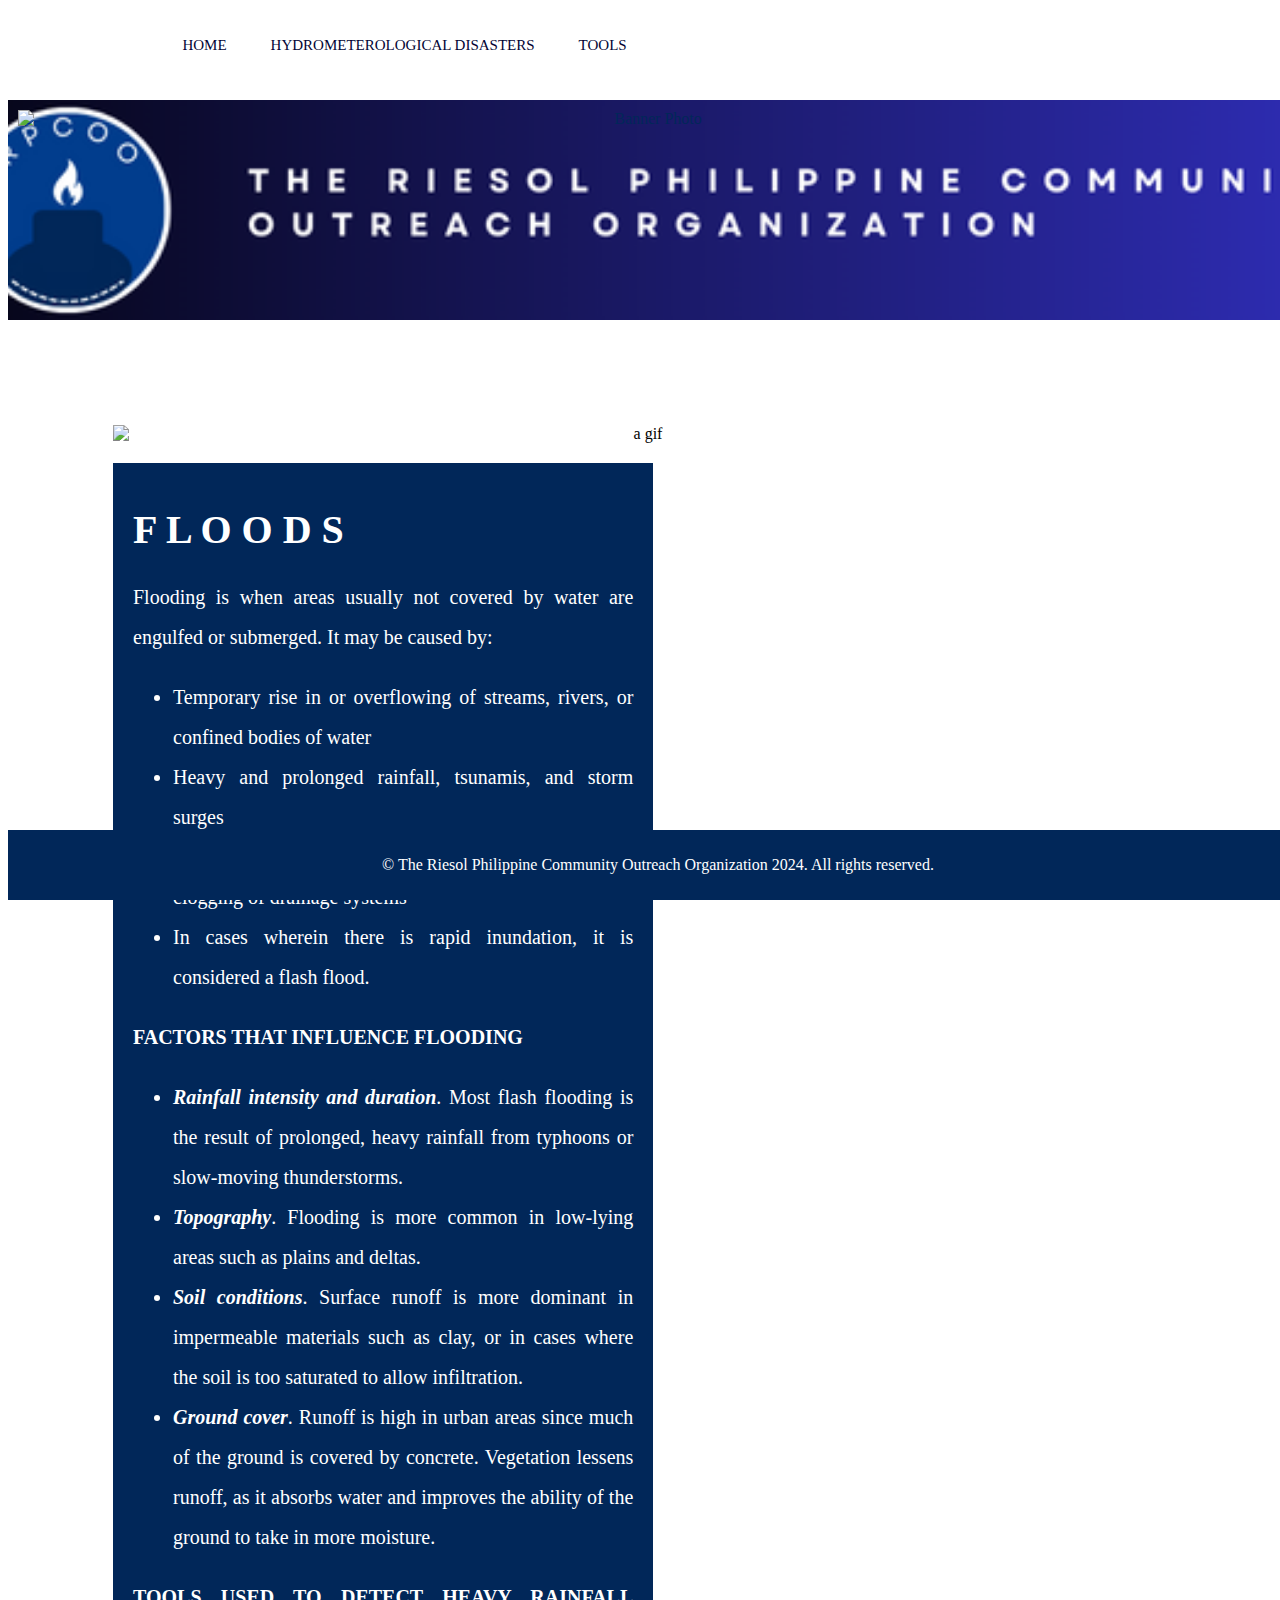
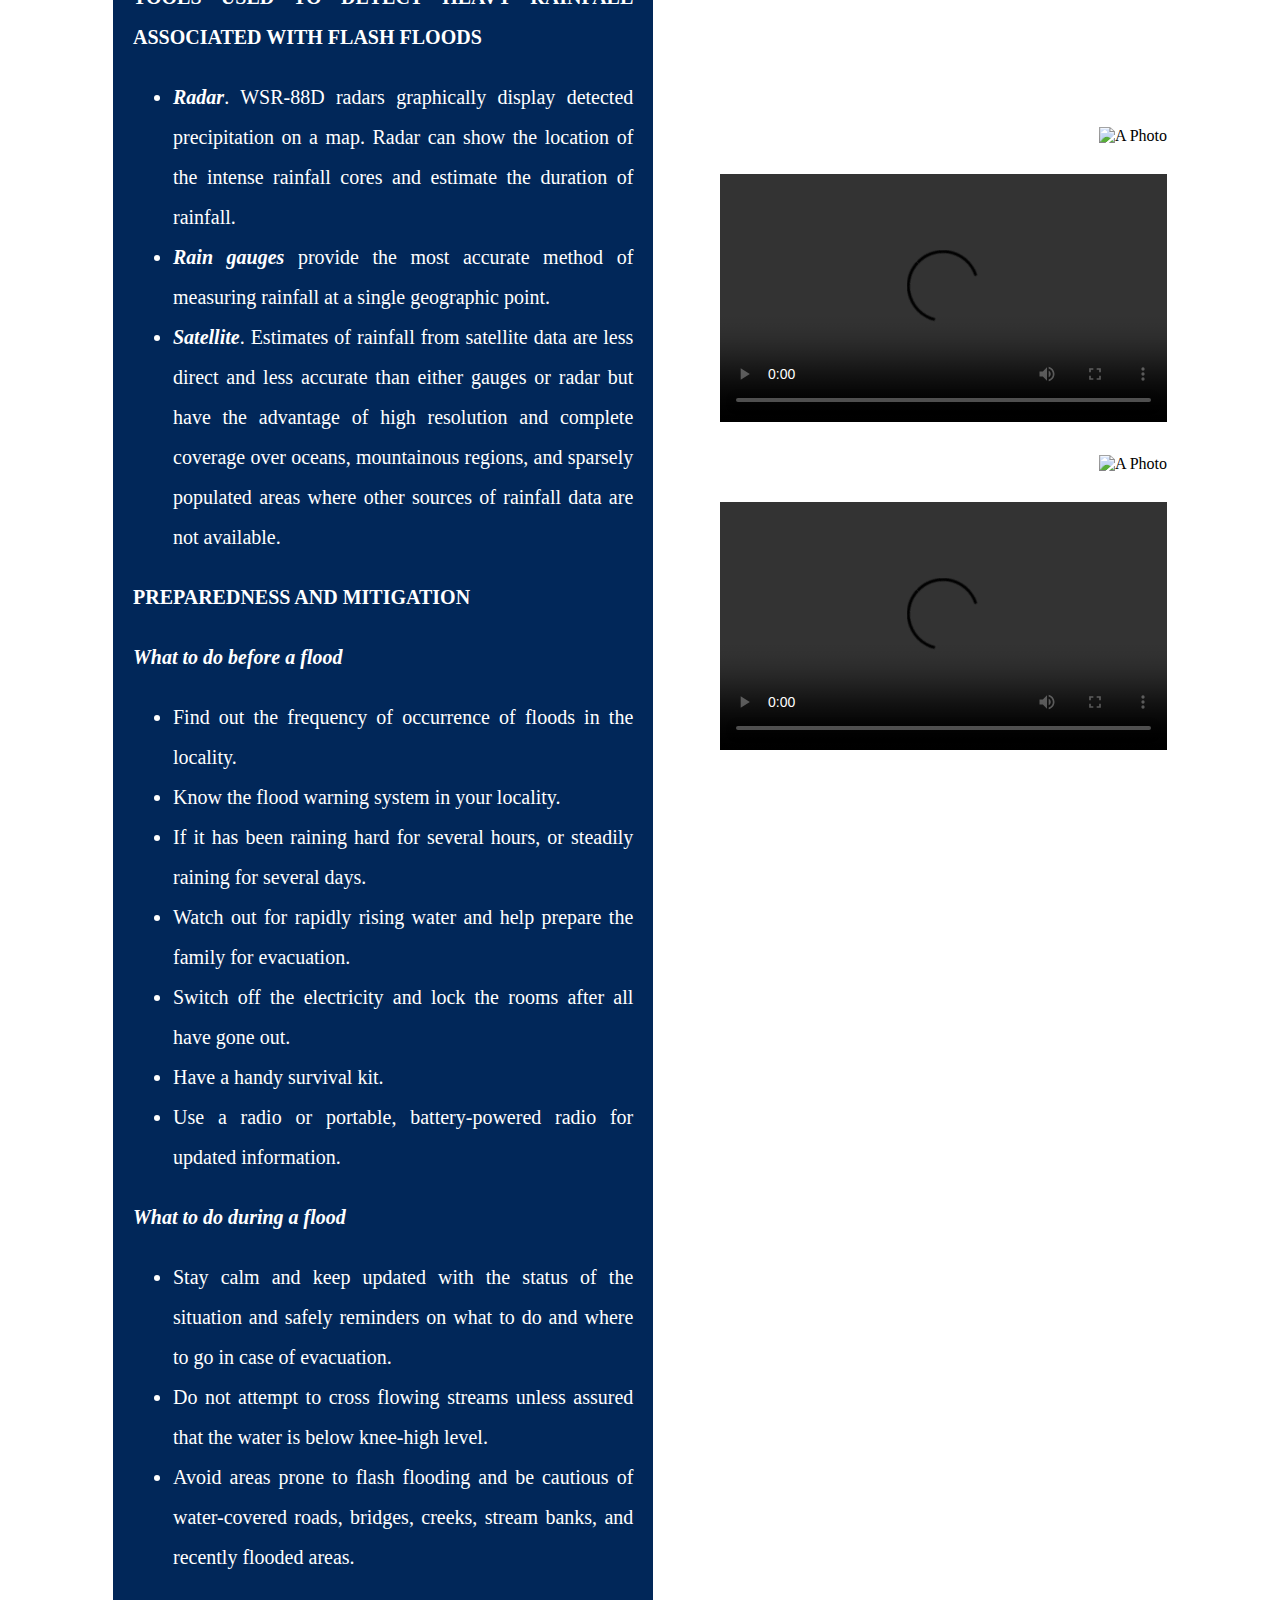
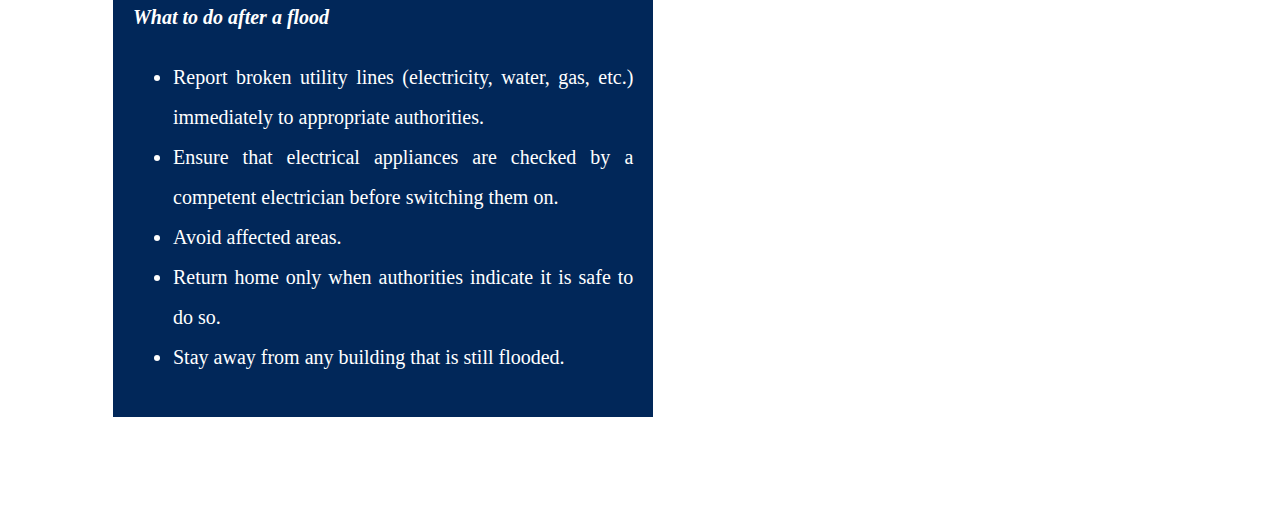
==== Floods.html @ 6806ab6b "a website" ====
<!DOCTYPE html>
<html lang="en">
<head>
    <meta charset="UTF-8">
    <meta name="viewport" content="width=device-width, initial-scale=1.0">
    <title>The Riesol Philippine Community Outreach Organization</title>
    <style>
        body {
            font-family: Times Georgia, 'Times New Roman', Times, serif;
            background-color: #f0;
        }
        header {
            background-color: #FFFFFF;
            color: #012759;
            padding: 10px;
            text-align: center;
            width: 100%;
            height: 200px; 
            background-image: url('official.png');
            background-size: cover;
            background-position: center;
            margin-top: 100px;
        }
        nav{
    width: 100%;
    position: absolute;
    top: 0;
    left: 0;
    padding: 20px 8%;
    display: flex;
    align-items: center;
    justify-content: space-between;
}

nav .logo{
    width: 80px;
}
nav ul li{
    list-style-type: none;
    display: inline-block;
    margin-left: 40px;
}
nav ul li a{
    text-decoration: none;
    color: #020435;
    font-size: 15px;
}
        section {
            padding: 105px;
            text-align: center;
        }
        footer {
            background-color: #012759;
            color: #fff;
            padding: 10px;
            text-align: center;
            position: fixed;
            width: 100%;
            bottom: 0;
        }
        .sub-text {
            text-align: justify;
        }
        .container {
            display: flex;
            flex-direction: row;
            justify-content: center;
            align-items: center;
            margin-top: 20px;
        }
        .shape1 {
            width: 180%; 
            height: auto;
            background-color: #012759;
            text-align: justify;
            line-height: 40px;
            font-size: 20px;
            color: #fff;
            padding: 20px;
        }
        .content {
            text-align: right; 		
            margin-top: 30px;
        }
        .content img,
        .content video {
            max-width: 87%;
            height: auto;
            margin-bottom: 29px;
        }
	.banner {
            max-width: 130%; 
            height: 100%; 
            display: block; 
            margin: 0 auto; 
        h1 {
            font-size: 50px; 
        }
    </style>
</head>
<body>
    <nav>
       <ul>
            <li><a href="C:\Users\Personal\Downloads\RIESOL HTML\index.html">HOME</a></li>
            <li><a href="C:\Users\Personal\Downloads\RIESOL HTML\full.html">HYDROMETEROLOGICAL DISASTERS</a></li>
            <li><a href="C:\Users\Personal\Downloads\RIESOL HTML\toolsfull.html">TOOLS</a></li>    
        </ul>
    </nav> 
    <header>
        <img class="banner" src="C:\Users\Personal\Downloads\RIESOL HTML\official.png" alt="Banner Photo">
    </header>
<section> 

<img class="banner" src="C:\Users\Personal\Downloads\RIESOL HTML\flood.gif" alt="a gif">
</div>
    <div class="container">
        <div class="shape1">
            <div class="sub-text">
                <h1>F L O O D S</h1>
                <p> Flooding is when areas usually not covered by water are engulfed or submerged. It may be caused by: </p>
                <ul>
                    <li> Temporary rise in or overflowing of streams, rivers, or confined bodies of water </li>
                    <li> Heavy and prolonged rainfall, tsunamis, and storm surges </li>
                    <li> Failure of manmade structures such as dams and clogging of drainage systems </li>
                    <li> In cases wherein there is rapid inundation, it is considered a flash flood. </li>
                </ul>
                <p><b> FACTORS THAT INFLUENCE FLOODING </b></p>
                <ul>
                    <li> <b><i>Rainfall intensity and duration</b></i>. Most flash flooding is the result of prolonged, heavy rainfall from typhoons or slow-moving thunderstorms. </li>
                    <li> <b><i>Topography</b></i>. Flooding is more common in low-lying areas such as plains and deltas. </li>
                    <li> <b><i>Soil conditions</b></i>. Surface runoff is more dominant in impermeable materials such as clay, or in cases where the soil is too saturated to allow infiltration. </li>
                    <li> <b><i>Ground cover</b></i>. Runoff is high in urban areas since much of the ground is covered by concrete. Vegetation lessens runoff, as it absorbs water and improves the ability of the ground to take in more moisture. </li>
                </ul>
                <p><b> TOOLS USED TO DETECT HEAVY RAINFALL ASSOCIATED WITH FLASH FLOODS </b></p>
                <ul>
                    <li> <b><i>Radar</b></i>. WSR-88D radars graphically display detected precipitation on a map. Radar can show the location of the intense rainfall cores and estimate the duration of rainfall. </li>
                    <li> <b><i>Rain gauges</b></i> provide the most accurate method of measuring rainfall at a single geographic point. </li>
                    <li> <b><i>Satellite</b></i>. Estimates of rainfall from satellite data are less direct and less accurate than either gauges or radar but have the advantage of high resolution and complete coverage over oceans, mountainous regions, and sparsely populated areas where other sources of rainfall data are not available. </li>
                </ul>
                <p><b> PREPAREDNESS AND MITIGATION </b></p>
                <p><b><i> What to do before a flood </p></b></i>
                <ul> 
                    <li> Find out the frequency of occurrence of floods in the locality. </li>
                    <li> Know the flood warning system in your locality. </li>
                    <li> If it has been raining hard for several hours, or steadily raining for several days. </li>
                    <li> Watch out for rapidly rising water and help prepare the family for evacuation. </li>
                    <li> Switch off the electricity and lock the rooms after all have gone out. </li>
                    <li> Have a handy survival kit. </li>
                    <li> Use a radio or portable, battery-powered radio for updated information. </li>
                </ul>
                <p><b><i> What to do during a flood </p></b></i>
                <ul>
                    <li> Stay calm and keep updated with the status of the situation and safely reminders on what to do and where to go in case of evacuation. </li>
                    <li> Do not attempt to cross flowing streams unless assured that the water is below knee-high level. </li>
                    <li> Avoid areas prone to flash flooding and be cautious of water-covered roads, bridges, creeks, stream banks, and recently flooded areas. </li>
                </ul>
                <p><b><i> What to do after a flood </p></b></i>
                <ul>
                    <li> Report broken utility lines (electricity, water, gas, etc.) immediately to appropriate authorities. </li>
                    <li> Ensure that electrical appliances are checked by a competent electrician before switching them on. </li>
                    <li> Avoid affected areas.</li>
                    <li> Return home only when authorities indicate it is safe to do so. </li>
                    <li> Stay away from any building that is still flooded. </li>
                </ul>
            </div>
        </div>
        <div class="content">
            <img src="C:\Users\Personal\Downloads\RIESOL HTML\shh.png" alt="A Photo">
            <video controls width="900" height="500">
                <source src="C:\Users\Personal\Downloads\RIESOL HTML\ehe.mp4" type="video/mp4">
            </video>
        <img src="C:\Users\Personal\Downloads\RIESOL HTML\2 (1).png" alt="A Photo">
        <video controls width="900" height="500">
            <source src="C:\Users\Personal\Downloads\RIESOL HTML\2.mp4" type="video/mp4">
        </video>
    </div>
</section>
<footer>
    <p>&copy; The Riesol Philippine Community Outreach Organization 2024. All rights reserved.</p>
</footer>

</body>
</html>
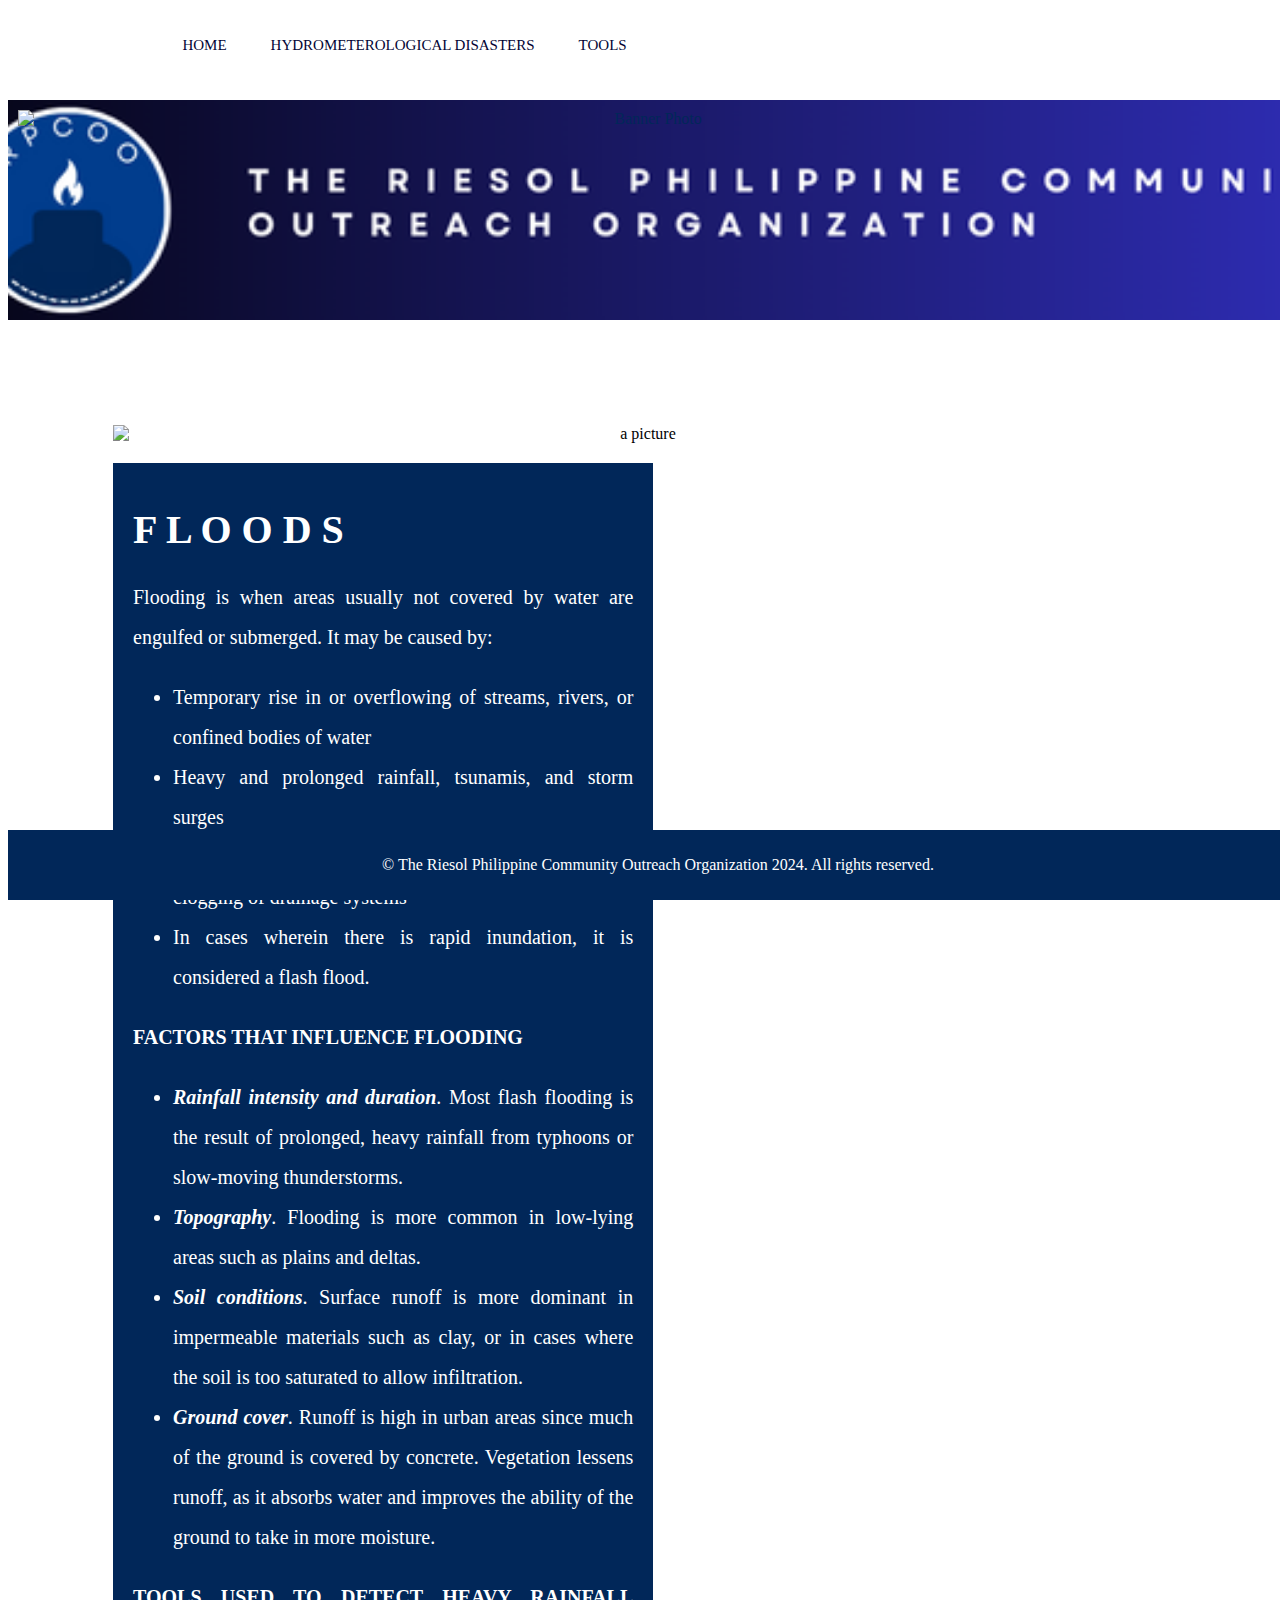
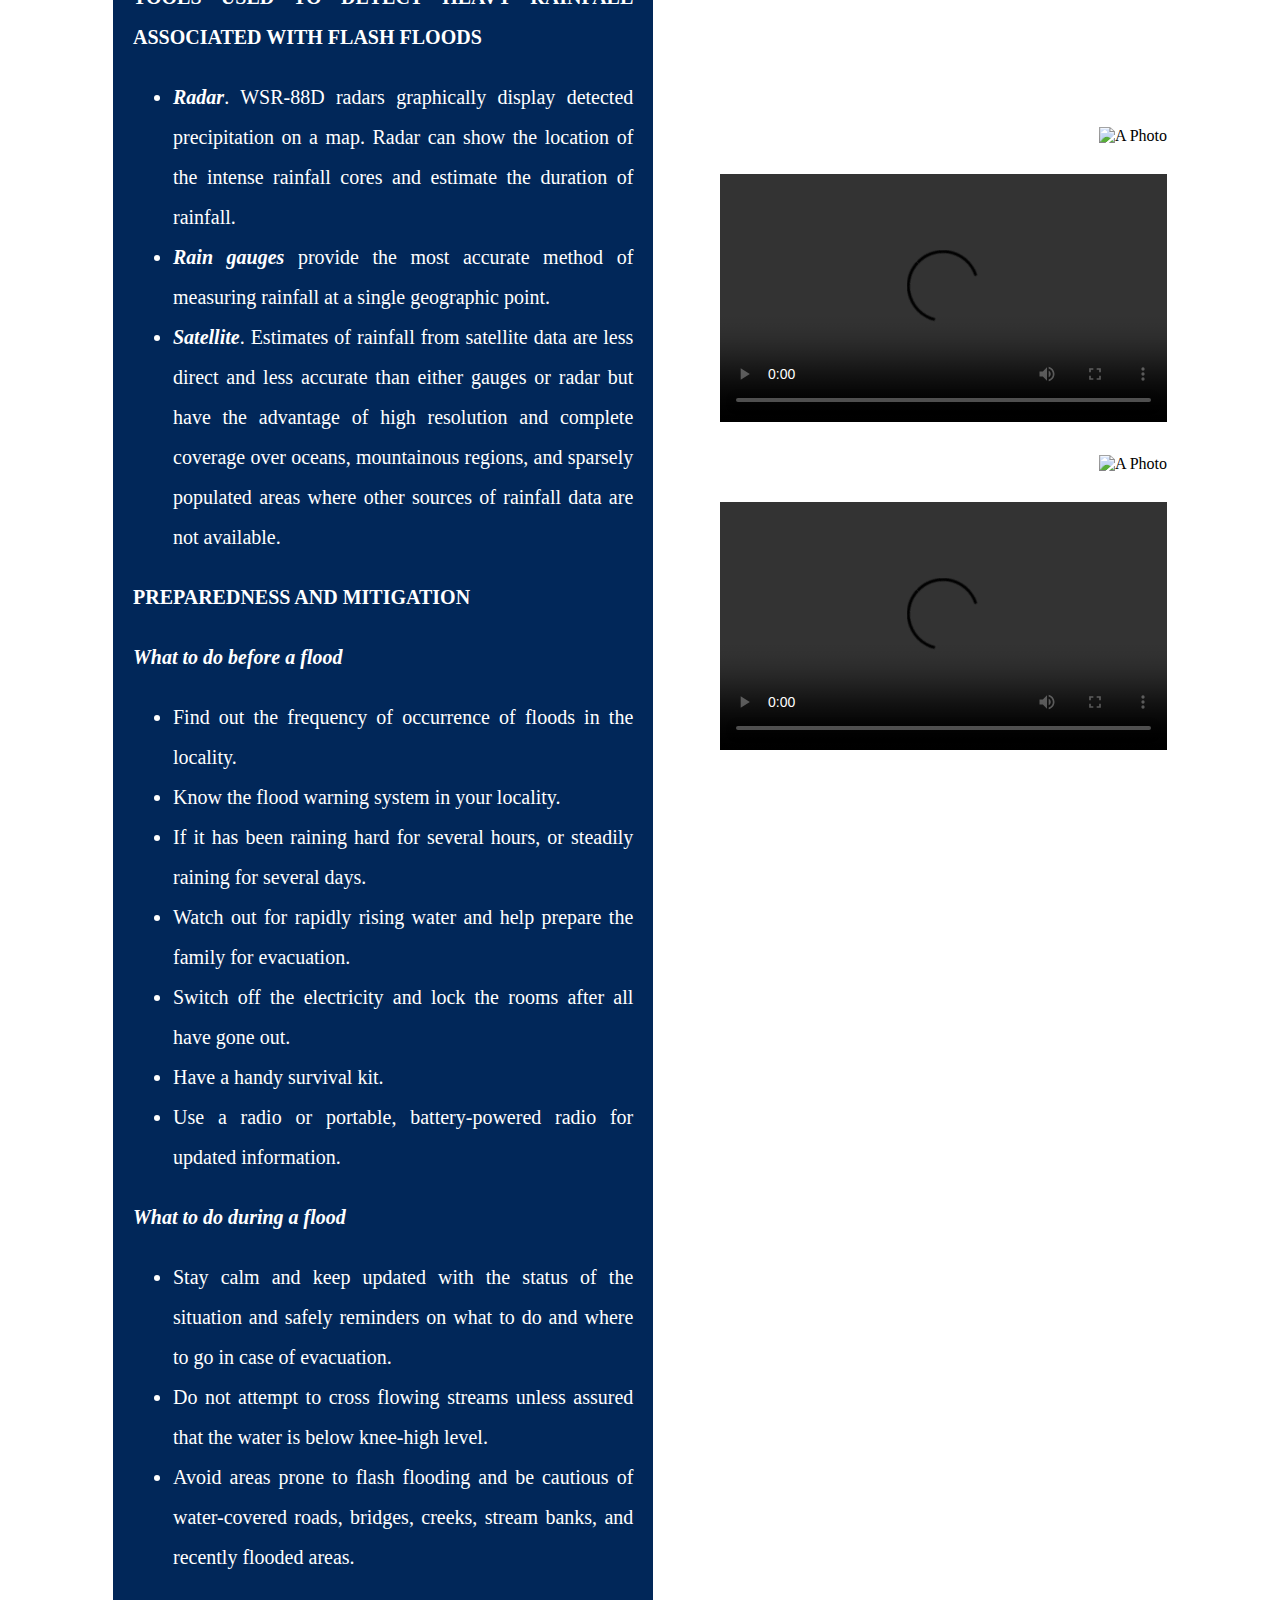
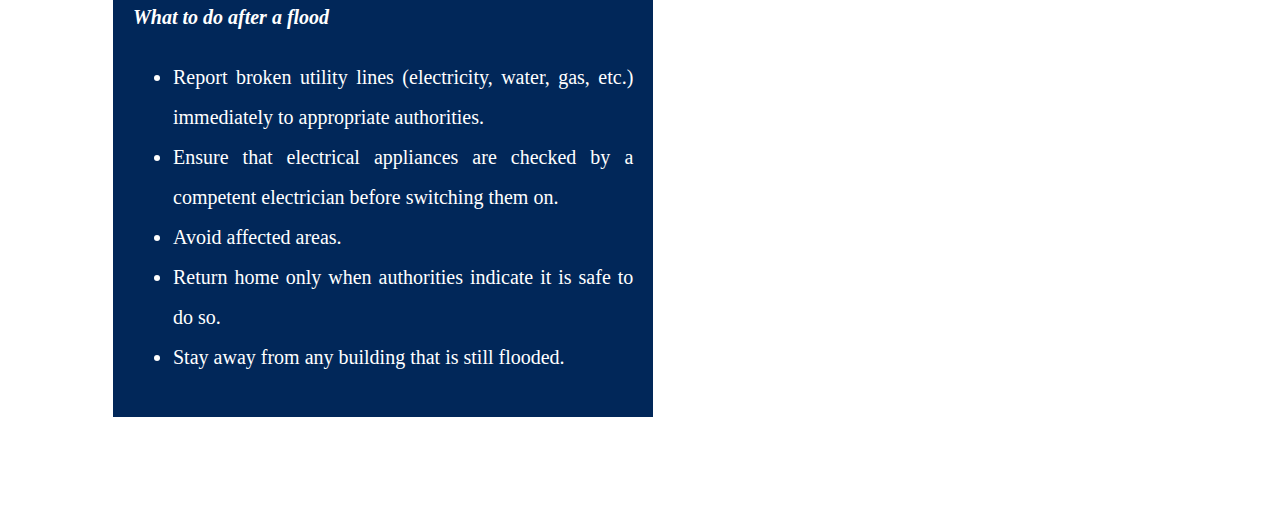
==== commit 71bf98a7: "a website" ====
--- a/Floods.html
+++ b/Floods.html
@@ -111,7 +111,7 @@
     </header>
 <section> 
 
-<img class="banner" src="C:\Users\Personal\Downloads\RIESOL HTML\flood.gif" alt="a gif">
+<img class="banner" src="C:\Users\Personal\Downloads\RIESOL HTML\itnew.jpg" alt="a picture">
 </div>
     <div class="container">
         <div class="shape1">
